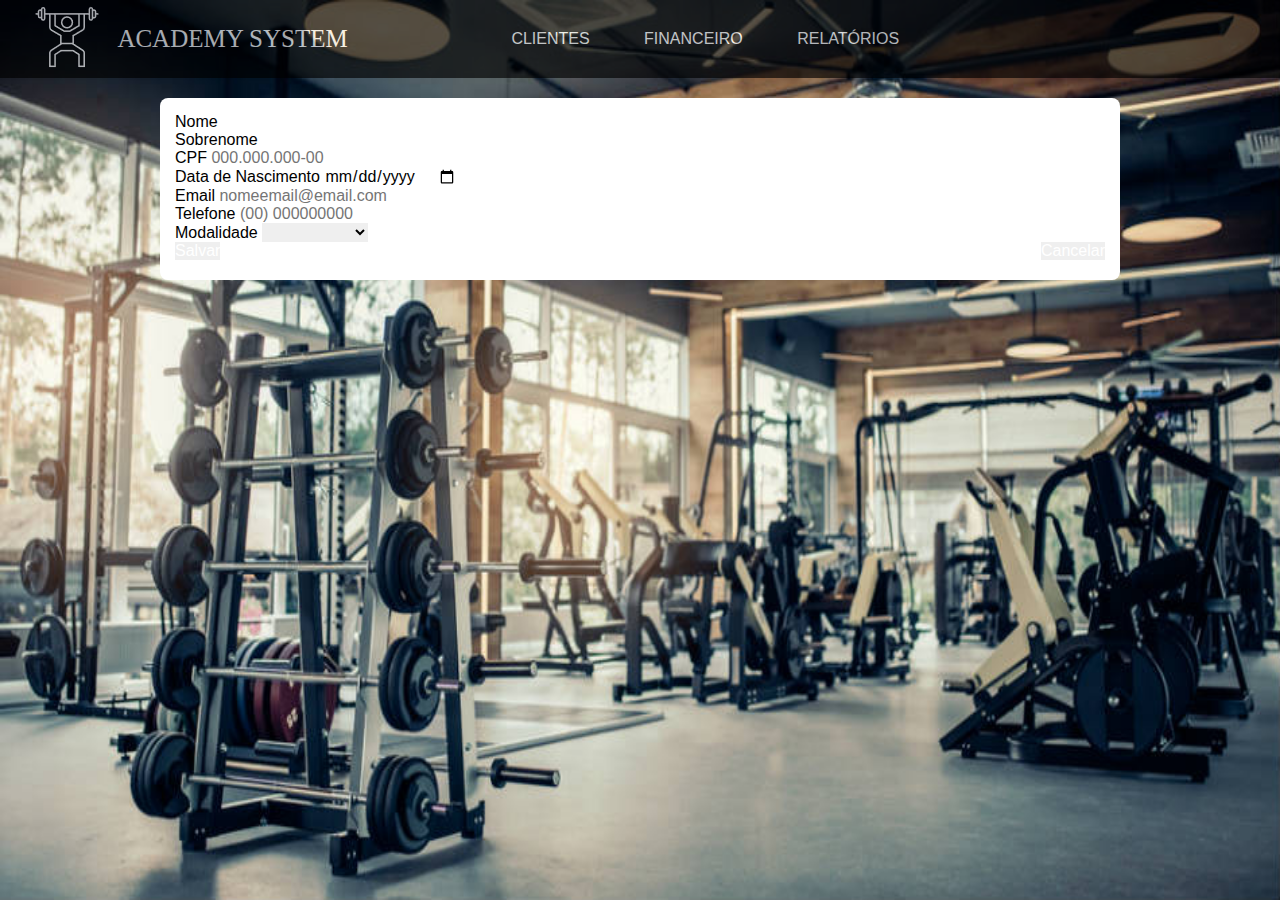
==== cadastrar_clientes.html @ f9ef89d5 "12/04" ====
<!DOCTYPE html>
<html>

<head>
    <title>Cadastro de Cliente</title>
    <meta charset="utf-8">
    <link rel="stylesheet" href="css/main.css">
    <link href="https://cdn.jsdelivr.net/npm/bootstrap@5.1.3/dist/css/bootstrap.min.css" rel="stylesheet"
        integrity="sha384-1BmE4kWBq78iYhFldvKuhfTAU6auU8tT94WrHftjDbrCEXSU1oBoqyl2QvZ6jIW3" crossorigin="anonymous">
</head>

<body class="body-bg">
    <header class="cabecalho">
        <div class="logo">
            <a href="./index.html"><img src="./img/logo_levantandoPeso2.png" /></a>
        </div>

        <div class="nome-logo">
            <h1>ACADEMY SYSTEM</h1>
        </div>

        <nav class="menu-top">
            <ul>
                <li><a href="./clientes.html">CLIENTES</a></li>
                <li><a href="./financeiro.html">FINANCEIRO</a></li>
                <li><a href="./relatorios.html">RELATÓRIOS</a></li>
            </ul>
        </nav>
    </header>

    <main class="main">

        <!-- MENU LATERAL DIREITO VERTICAL (TESTE)
            <aside>
            <div class="menu-vertical">
                <ul>
                    
                    <li><a href="">Cadastrar</a></li>
                    <li><a href="">Visualizar   </a></li>

                </ul>
            </div>
        </aside>
    -->
        <section class="conteudo-site">

            <div>

                <form>
                    <!--
                        <div class="mb-3" > 
                        <label for="exampleInputEmail1" class="form-label">ID</label>
                        <input type="text" class="form-control" id="id" aria-describedby="id">
                    </div>
                     -->
                    <div class="mb-3">
                        <label for="exampleInputEmail1" class="form-label">Nome</label>
                        <input type="text" class="form-control" id="nome" aria-describedby="nome">
                    </div>
                    <div class="mb-3">
                        <label for="exampleInputEmail1" class="form-label">Sobrenome</label>
                        <input type="text" class="form-control" id="sobrenome" aria-describedby="Sobrenome">
                    </div>
                    <div class="mb-3">
                        <label for="exampleInputEmail1" class="form-label">CPF</label>
                        <input type="text" class="form-control" id="cpf" aria-describedby="cpf"
                            placeholder="000.000.000-00">
                    </div>
                    <div class="mb-3">
                        <label for="exampleInputEmail1" class="form-label">Data de Nascimento</label>
                        <input type="date" class="form-control" id="nascimento" aria-describedby="nascimento">
                    </div>
                    <div class="mb-3">
                        <label for="exampleFormControlInput1" class="form-label">Email </label>
                        <input type="email" class="form-control" id="email" placeholder="nomeemail@email.com">
                    </div>
                    <div class="mb-3">
                        <label for="exampleInputEmail1" class="form-label">Telefone</label>
                        <input type="tel" class="form-control" id="telefone" aria-describedby="telefone"
                            placeholder="(00) 000000000">
                    </div>
                    <div class="mb-3">
                        <label for="exampleInputEmail1" class="form-label">Modalidade</label>
                        <select class="form-select" id="inputGroupSelect01">
                            <option selected></option>
                            <option value="1">Musculação</option>
                            <option value="2">Muay Thai</option>
                        </select>
                    </div>

                </form>

            </div>
            <div class="menu-conteudo">
                <div class="bt-Salvar">
                    <button type="submit" class="btn btn-success">
                        <a href="clientes.html">Salvar</a>
                    </button>
                </div>
                <div class="bt-Cancelar">
                    <button type="submit" class="btn btn-danger">
                        <a href="clientes.html">Cancelar</a>
                    </button>
                </div>

            </div>
        </section>


    </main>

    <!-- 
    <footer class="rodape">
        <div></div>
    </footer>
    -->

</body>

</html>
---- css/main.css ----
/* RESET */
* {
    margin: 0;
    padding: 0;
    font-size: 100%;
    font-family: 'Open Sans', sans-serif;
    font-weight: normal;
    box-sizing: border-box;
    border: none;
    outline: none;
}

body {
    width: 100%;
    height: 100%;
    margin: 0 auto;

}

a {
    text-decoration: none;
}

.body-bg {
    width: 100%;
    height: 100%;
    margin: 0 auto;
    background-image: url(../img/Fundo_academia.jpg);
    background-repeat: no-repeat;
    background-attachment: fixed;
    background-size: 100% 100%;
    background: url(../img/Fundo_academia.jpg) center center/100% 100% no-repeat fixed;
}

.cabecalho {
    width: 100%;
    float: left;
    background-color: black;
    opacity: 65%;
}


.logo {
    width: 8%;
    float: left;
    background-color: 0;
    padding-left: 30px;
    margin-top: 0;
    padding-bottom: 0;
}

.nome-logo {
    width: 30%;
    height: 78px;
    float: left;
    padding-left: 15px;
}

.nome-logo h1 {
    width: 100%;
    /* ACIMA, DIREITA, ABAIXO, ESQUERDA */
    padding: 25px 0px 0px 0px;
    margin: 0;
    text-align: left;
    color: white;
    font-size: 25px;
    font-family: Clarendon Blk BT;

}

.main {
    position: relative;
    width: 100%;
    height: 100%;
    display: flex;
    flex-direction: row;
    justify-content: center;
    align-items: center;
    padding: 0;
    margin: 0;
    float: left;
}


.conteudo {
    float: left;
    width: 30%;
    height: 240px;
    background-color: white;
    opacity: 75%;
    margin: 9% 35% 9.1% 35%;
    border-radius: 8px;
    padding: 15px;
}

.rodape {
    width: 100%;
    height: 60px;
    float: left;
    background-color: black;
    opacity: 65%;

}

.bt-entrar {
    width: 100%;
    padding-left: 40%;
    padding-top: 12px;
}

.bt-entrar a {
    color: white;
    text-decoration: none;
}

.bt-entrar a:hover {
    color: #D9D9D9;
}

.menu-vertical {
    background-color: black;
    float: left;
    width: 25%;
    max-width: 200px;
    height: 100%;
    position: absolute;
    opacity: 75%;
}

.conteudo-site {
    background-color: rgb(255, 255, 255);
    float: left;
    margin: 0;
    width: 75%;
    height: auto;
    border-radius: 8px;
    padding: 15px;
    margin-top: 20px;
    margin-bottom: 20px;

}

.menu-vertical ul {
    padding: 15px;
    margin: 0;
}

.menu-vertical ul li {
    display: block;
    padding-top: 5px;
    border: 1px solid rgb(117, 117, 117);
    margin-top: 5px;
    text-align: center;
    border-radius: 5px;
    background-color: #4087EE;

}

.menu-vertical ul li:hover {
    background-color: #D9D9D9;
}

.menu-vertical ul li a {
    text-decoration: none;
    color: white;
    padding: 5px 0px 5px 0;
}

.menu-vertical ul li a:hover {
    color: black;
}

.menu-top {
    width: 60%;
    height: 78px;
    float: left;
}

.menu-top ul {
    padding: 30px 0px 0px 0px;
    margin: 0;
}

.menu-top ul li {
    margin-bottom: 0;
    display: inline-block;
    padding-left: 25px;

}

.menu-top ul li a {
    color: rgb(255, 255, 255);
    margin-right: 25px;
    margin-bottom: 0;
    display: inline-block;
    text-decoration: none;

}

.menu-top ul li a:hover {
    color: rgb(92, 92, 92);
    margin-bottom: 0;
}

.menu-conteudo {
    float: left;
    width: 100%;
    padding-bottom: 5px;
}

.bt-Cadastrar {
    float: left;
    width: 30%;
}

.bt-Cadastrar a {
    color: white;
    text-decoration: none;
}

.bt-Cadastrar a:hover {
    color: #D9D9D9;
}

.cx-pesquisar {
    float: right;
    width: 30%;
}

.cx-pesquisar input {
    float: right;
    width: 150px;
}

.bt-Salvar {
    float: left;
    width: 30%;
}

.bt-Salvar a {
    color: white;
    text-decoration: none;
}

.bt-Salvar a:hover {
    color: #D9D9D9;
}

.bt-Cancelar {
    float: right;
}

.bt-Cancelar a {
    color: white;
    text-decoration: none;
}

.bt-Cancelar a:hover {
    color: #D9D9D9;
}

.bt-lixo {
    color: rgb(233, 110, 110);
}

.bt-lapis {
    color: rgb(84, 201, 84);
}

.form-fin {
    width: 100%;
    float: left;
    padding: 0px;
    margin-top: 0px;
}

.form-fin div {
    width: 50%;
    float: left;
    padding-right: 20px;
    margin: 0;
    margin-bottom: 10px;

}

.modalidade-fin {
    width: 50%;
    float: left;
    padding: 0px;
    margin-top: 10px;
}

.modalidade-fin div {
    width: 50%;
    float: left;
    padding-right: 30px;
    margin: 0;

}

#titulo-fin {
    float: left;
    width: 100%;
    margin-top: 15px;

}
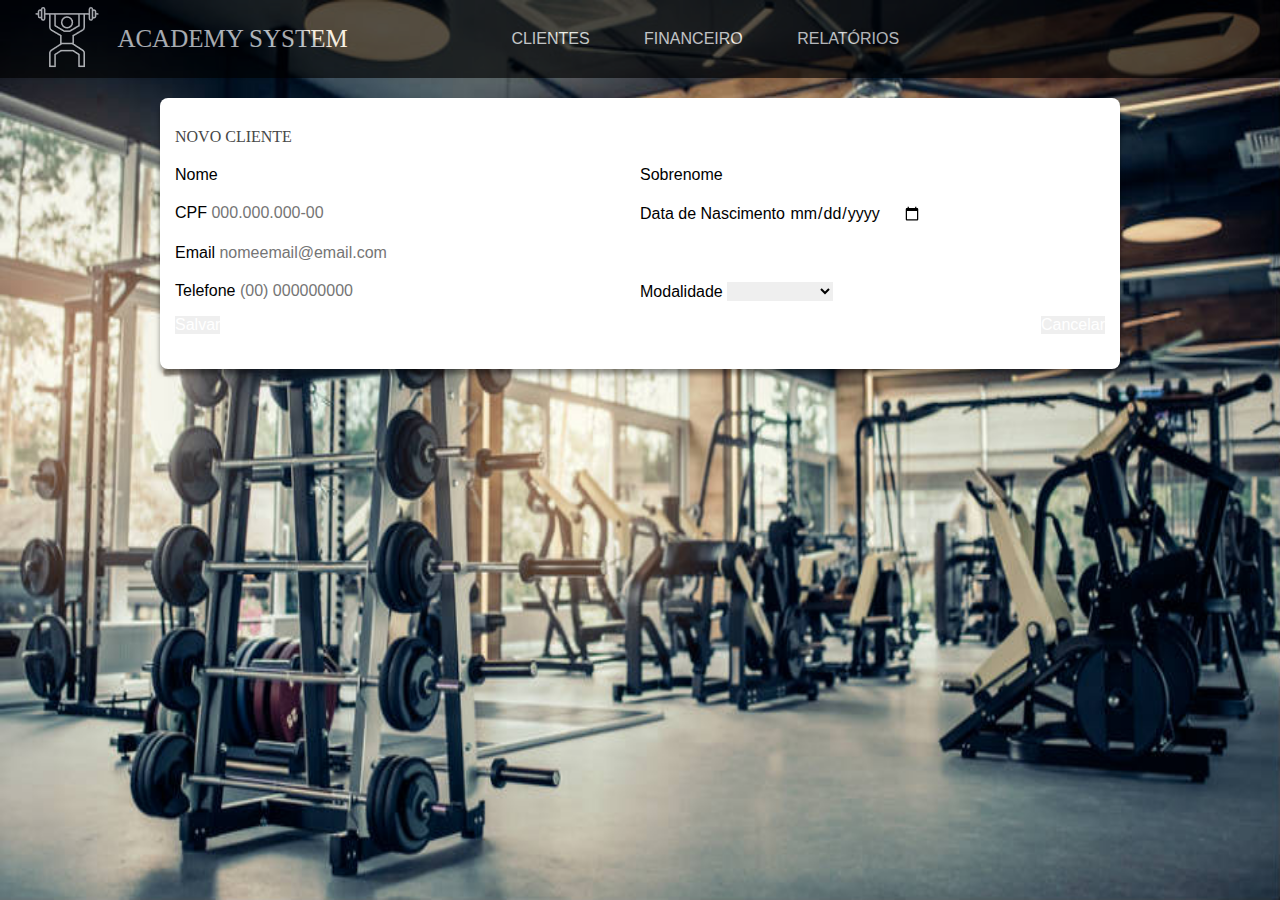
==== commit 6c03f6c8: "ajuste form novo cliente" ====
--- a/cadastrar_clientes.html
+++ b/cadastrar_clientes.html
@@ -43,7 +43,9 @@
         </aside>
     -->
         <section class="conteudo-site">
-
+            <div id="titulo-fin">
+                <h2>NOVO CLIENTE</h2>
+            </div>
             <div>
 
                 <form>
@@ -53,33 +55,33 @@
                         <input type="text" class="form-control" id="id" aria-describedby="id">
                     </div>
                      -->
-                    <div class="mb-3">
+                    <div class="cad-client-nome">
                         <label for="exampleInputEmail1" class="form-label">Nome</label>
                         <input type="text" class="form-control" id="nome" aria-describedby="nome">
                     </div>
-                    <div class="mb-3">
+                    <div class="cad-client-sobrenome">
                         <label for="exampleInputEmail1" class="form-label">Sobrenome</label>
                         <input type="text" class="form-control" id="sobrenome" aria-describedby="Sobrenome">
                     </div>
-                    <div class="mb-3">
+                    <div class="cad-client-cpf">
                         <label for="exampleInputEmail1" class="form-label">CPF</label>
                         <input type="text" class="form-control" id="cpf" aria-describedby="cpf"
                             placeholder="000.000.000-00">
                     </div>
-                    <div class="mb-3">
+                    <div class="cad-client-nasc">
                         <label for="exampleInputEmail1" class="form-label">Data de Nascimento</label>
                         <input type="date" class="form-control" id="nascimento" aria-describedby="nascimento">
                     </div>
-                    <div class="mb-3">
+                    <div class="cad-client-email">
                         <label for="exampleFormControlInput1" class="form-label">Email </label>
                         <input type="email" class="form-control" id="email" placeholder="nomeemail@email.com">
                     </div>
-                    <div class="mb-3">
+                    <div class="cad-client-tel">
                         <label for="exampleInputEmail1" class="form-label">Telefone</label>
                         <input type="tel" class="form-control" id="telefone" aria-describedby="telefone"
                             placeholder="(00) 000000000">
                     </div>
-                    <div class="mb-3">
+                    <div class="cad-client-mod">
                         <label for="exampleInputEmail1" class="form-label">Modalidade</label>
                         <select class="form-select" id="inputGroupSelect01">
                             <option selected></option>
--- a/css/main.css
+++ b/css/main.css
@@ -137,7 +137,7 @@
     padding: 15px;
     margin-top: 20px;
     margin-bottom: 20px;
-
+    box-shadow: 0px 5px 5px 0px rgba(0, 0, 0, 0.4);
 }
 
 .menu-vertical ul {
@@ -206,6 +206,8 @@
     float: left;
     width: 100%;
     padding-bottom: 5px;
+    margin-top: 15px;
+    margin-bottom: 15px;
 }
 
 .bt-Cadastrar {
@@ -295,12 +297,75 @@
     float: left;
     padding-right: 30px;
     margin: 0;
-
 }
 
 #titulo-fin {
     float: left;
     width: 100%;
     margin-top: 15px;
-
+}
+
+.filtros-relatorios div {
+    width: 30%;
+    float: left;
+    padding-right: 30px;
+    margin: 0;
+}
+
+.cad-client {
+    width: 45%;
+    float: left;
+    padding-right: 15px;
+    margin-top: 20px;
+}
+
+.cad-client-nome {
+    width: 50%;
+    float: left;
+    padding-right: 15px;
+    margin-top: 20px;
+}
+
+.cad-client-sobrenome {
+    width: 50%;
+    float: left;
+    margin-top: 20px;
+}
+
+.cad-client-cpf {
+    width: 50%;
+    float: left;
+    padding-right: 15px;
+    margin-top: 20px;
+}
+
+.cad-client-nasc {
+    width: 50%;
+    float: left;
+    margin-top: 20px;
+}
+
+.cad-client-email {
+    width: 100%;
+    float: left;
+    margin-top: 20px;
+
+}
+
+.cad-client-tel {
+    width: 50%;
+    float: left;
+    padding-right: 15px;
+    margin-top: 20px;
+}
+
+.cad-client-mod {
+    width: 50%;
+    float: left;
+    margin-top: 20px;
+}
+
+h2 {
+    font-family: Clarendon Blk BT;
+    color: rgb(71, 71, 71);
 }